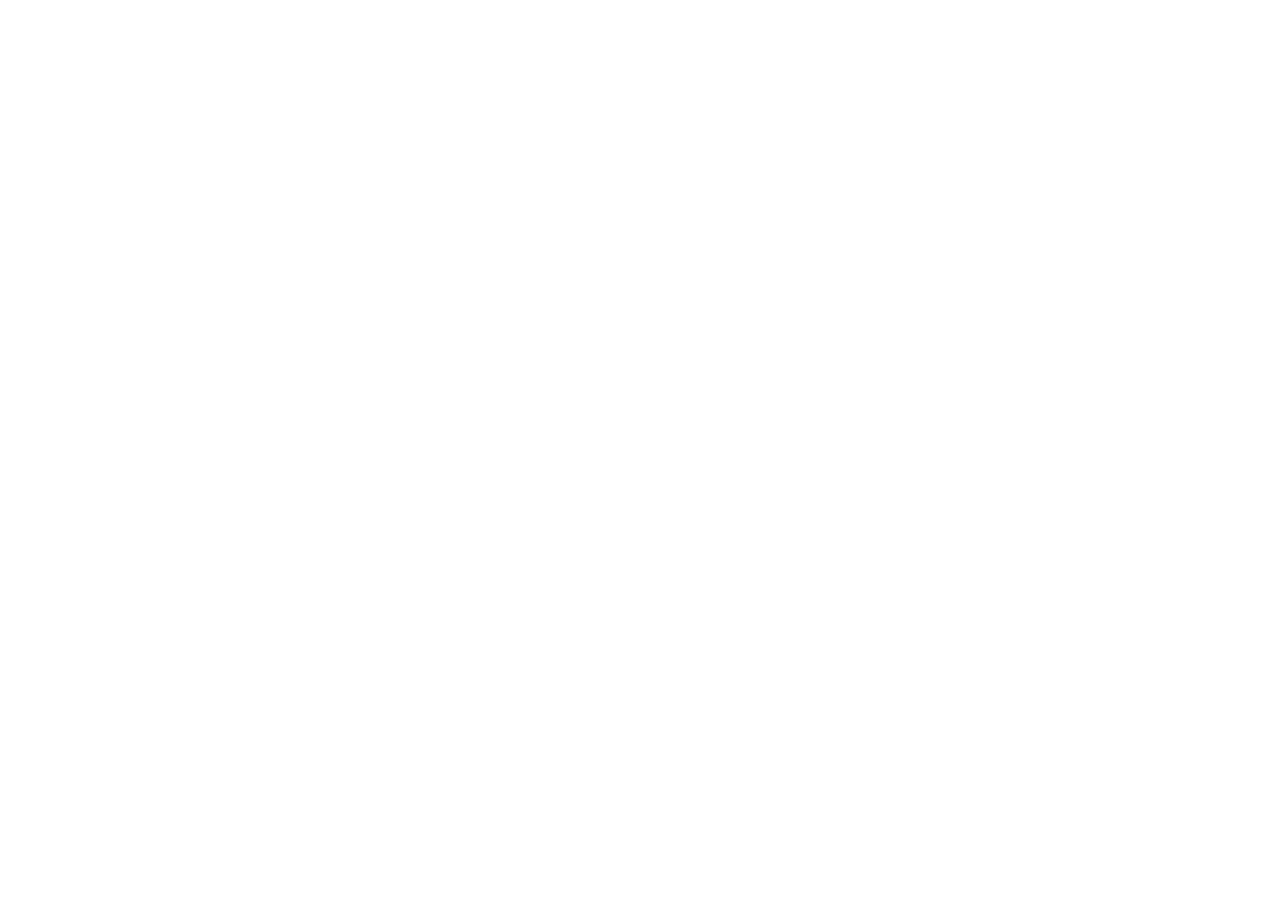
==== block.html @ e56f755e "index changed and added images into the project" ====
<!DOCTYPE html>
<html>
<head>
	<title>block</title>
	<meta charset="utf-8">
  <meta name="viewport" content="width=device-width, initial-scale=1">
  <link rel="stylesheet" href="https://maxcdn.bootstrapcdn.com/bootstrap/3.3.7/css/bootstrap.min.css">
  <script src="https://ajax.googleapis.com/ajax/libs/jquery/3.2.1/jquery.min.js"></script>
  <script src="https://maxcdn.bootstrapcdn.com/bootstrap/3.3.7/js/bootstrap.min.js"></script>
  <link rel="stylesheet" type="text/css" href="css/style.css">
  <link rel="stylesheet" href="https://cdnjs.cloudflare.com/ajax/libs/font-awesome/4.7.0/css/font-awesome.min.css">

</head>
<body>
<div class="container-fluid">
<div class="row firstrow">
</div>
</div>
<div>
	
		<div class="col-sm-12 col-lg-12 col-md-12 col-xs-12">
             <div class="row">
	         	<div class="col-sm-4 col-lg-4 col-md-4 col-xs-4 ">
		     		<div class="col-sm-12 col-lg-12 col-md-12 col-xs-12 car1">
		            </div>
             	</div>
             	<div class="col-sm-4 col-lg-4 col-md-4 col-xs-4 ">
		     		<div class="col-sm-12 col-lg-12 col-md-12 col-xs-12 car1">
		            </div>
             	</div>
             	<div class="col-sm-4 col-lg-4 col-md-4 col-xs-4 ">
		     		<div class="col-sm-12 col-lg-12 col-md-12 col-xs-12 car1">
		            </div>
             	</div>
	         </div>
		</div>
		<div>
		<div class="col-sm-12 col-lg-12 col-md-12 col-xs-12">
             <div class="row">
	         	<div class="col-sm-4 col-lg-4 col-md-4 col-xs-4 ">
		     		<div class="col-sm-12 col-lg-12 col-md-12 col-xs-12 car2">
		            </div>
             	</div>
             	<div class="col-sm-4 col-lg-4 col-md-4 col-xs-4 ">
		     		<div class="col-sm-12 col-lg-12 col-md-12 col-xs-12 car2">
		            </div>
             	</div>
             	<div class="col-sm-4 col-lg-4 col-md-4 col-xs-4 ">
		     		<div class="col-sm-12 col-lg-12 col-md-12 col-xs-12 car2">
		            </div>
             	</div>
	         </div>
		</div>
		</div>
		

</div>
</body>
</html>
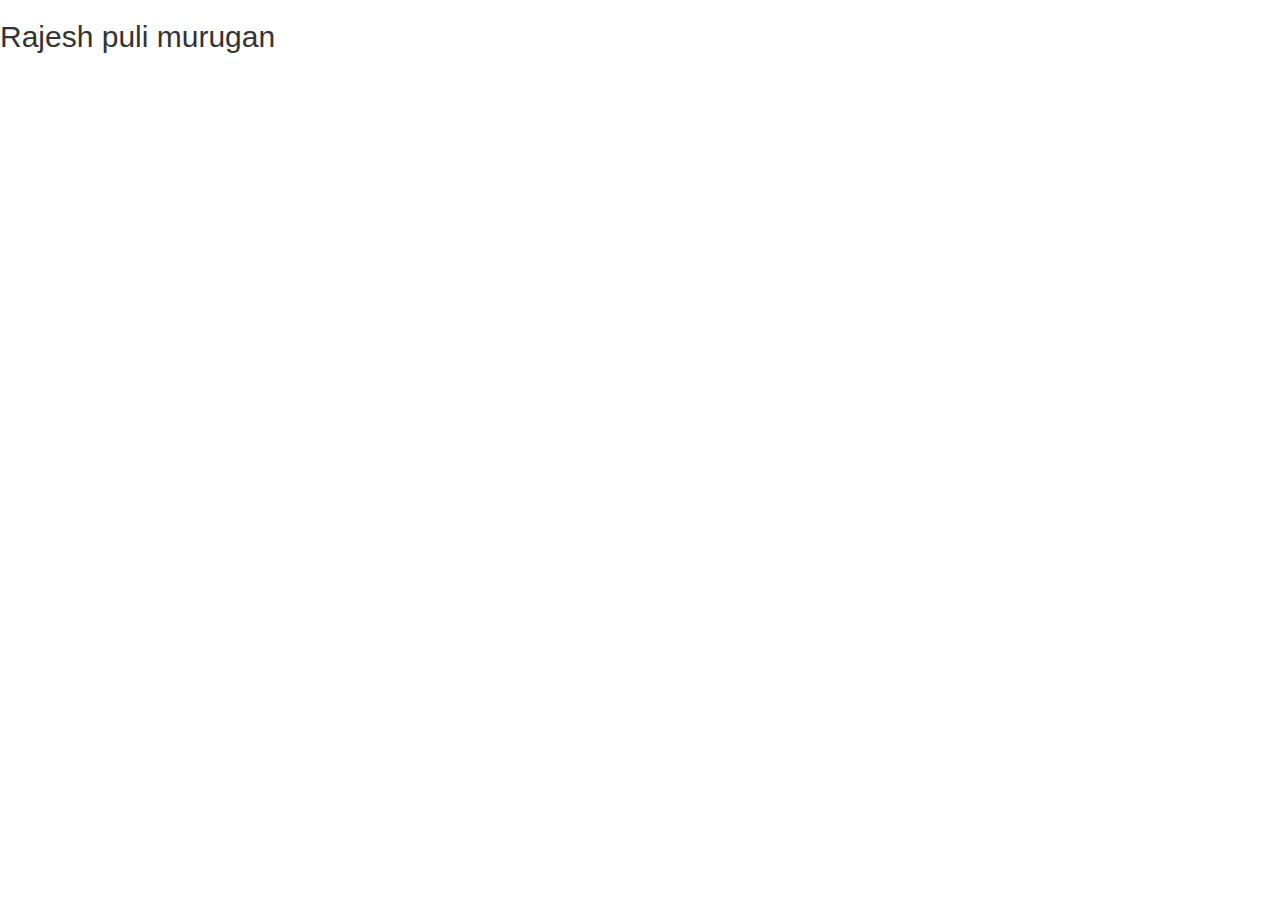
==== commit e8f407f5: "add one line into block.htl" ====
--- a/block.html
+++ b/block.html
@@ -55,5 +55,7 @@
 		
 
 </div>
+<h2>Rajesh puli murugan</h2>
+
 </body>
 </html>
